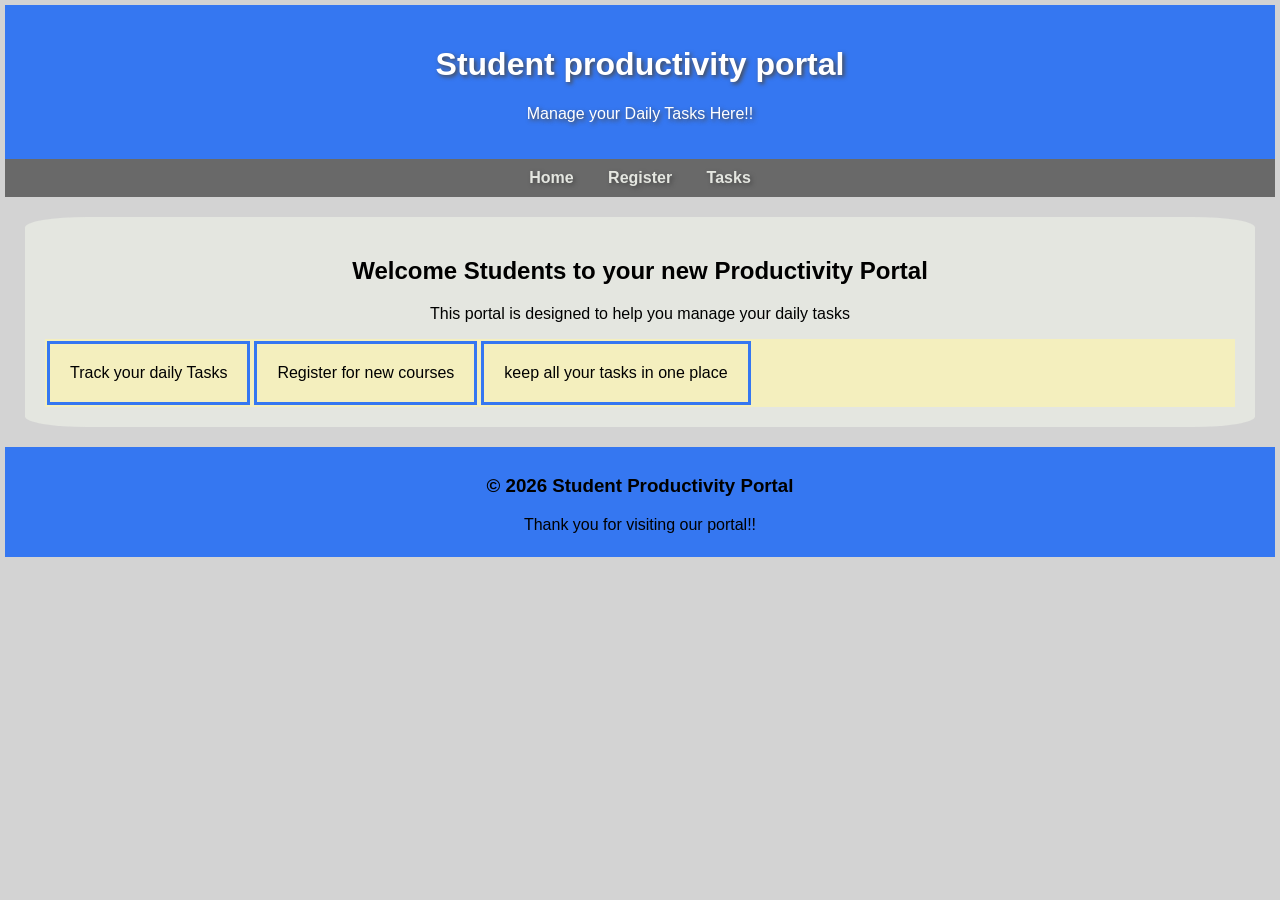
==== index.html @ ae2a52f5 "1st commit" ====
<!DOCTYPE html>
<html>
    <head>
        <title>Student daily task</title>
        <link rel="stylesheet" href="style.css">
    </head>

    <body>
       <header>
            <h1>Student productivity portal</h1>
            <p>Manage your Daily Tasks Here!!</p>
       </header>
       <nav>
        <a href="index.html">Home</a>
        <a href="register.html">Register</a>
        <a href="task.html">Tasks</a>

       </nav>

       <section>
        <div class="box">
        <h2>Welcome Students to your new Productivity Portal</h2>
        <p>This portal is designed to help you manage your daily tasks </p>
        <div class="container"> 
            <div>Track your daily Tasks</div>
            <div>Register for new courses</div>
            <div> keep all your tasks in one place</div>
        </div>
    </div>
       </section>

       <footer>
        <div class="footer">
            <h3>  &copy; 2026 Student Productivity Portal</h3>
        <p>Thank you for visiting our portal!!</p>
        </div>
        
       </footer>
    </body>
</html>
---- style.css ----
header{
    background-color:#3577f1;
    color: white;
    padding: 20px;
    text-align: center;
    font-family: Arial, sans-serif;
    text-shadow: 2px 2px 4px hsl(0, 0%, 29%);
  
}

nav {
    background-color:dimgrey;
    text-align: center;
    padding: 10px;
    font-family: Arial, sans-serif;
}

nav a {
    color: #e4e6e0;
    margin: 15px;
    text-decoration: none;
    font-family: Arial, sans-serif;
    font-weight: bold;
    text-shadow: 2px 2px 4px hsl(0, 0%, 29%);
}
nav a:hover {
    color: #d4af37;
    font-weight: 900;
}

body {
    font-family: Arial, Helvetica, sans-serif;
    margin: 5px;
    background-color: lightgray;
}

section h2 {
    font-family:'Franklin Gothic Medium', 'Arial Narrow', Arial, sans-serif ;
}
section {
    padding: 20px;
    font-family: Arial, sans-serif;
    text-align: center;
}

.container {
    display: flex;
    background-color: #f4efbe;
}

.container div {
    text-align: center;
    padding: 20px;
    border: #3577f1 solid 3px;
    margin: 2px;
}

.box {
    background-color:#e4e6e0;
    padding: 20px;
    border-radius: 5%;
}
footer {
    background-color: #3577f1;
    text-align: center;
    padding: 10px;
    font-family: Arial, sans-serif;
    height:90px;
}

.formbox {
    background-color: rgb(240, 245, 249);
    padding: 20px;
    border-radius: 5%;
    width: 300px;
    margin:auto;
    display:flex;
    flex-direction: column;
    gap: 3px;
    box-shadow: 0 0 10px hsl(240, 3%, 14%);
}

.sub-element {
    display: flex;
    gap:20px;
}
 
button {
    background-color: hsl(89, 91%, 52%);
    padding: 10px;
    border-radius: 10px;
}
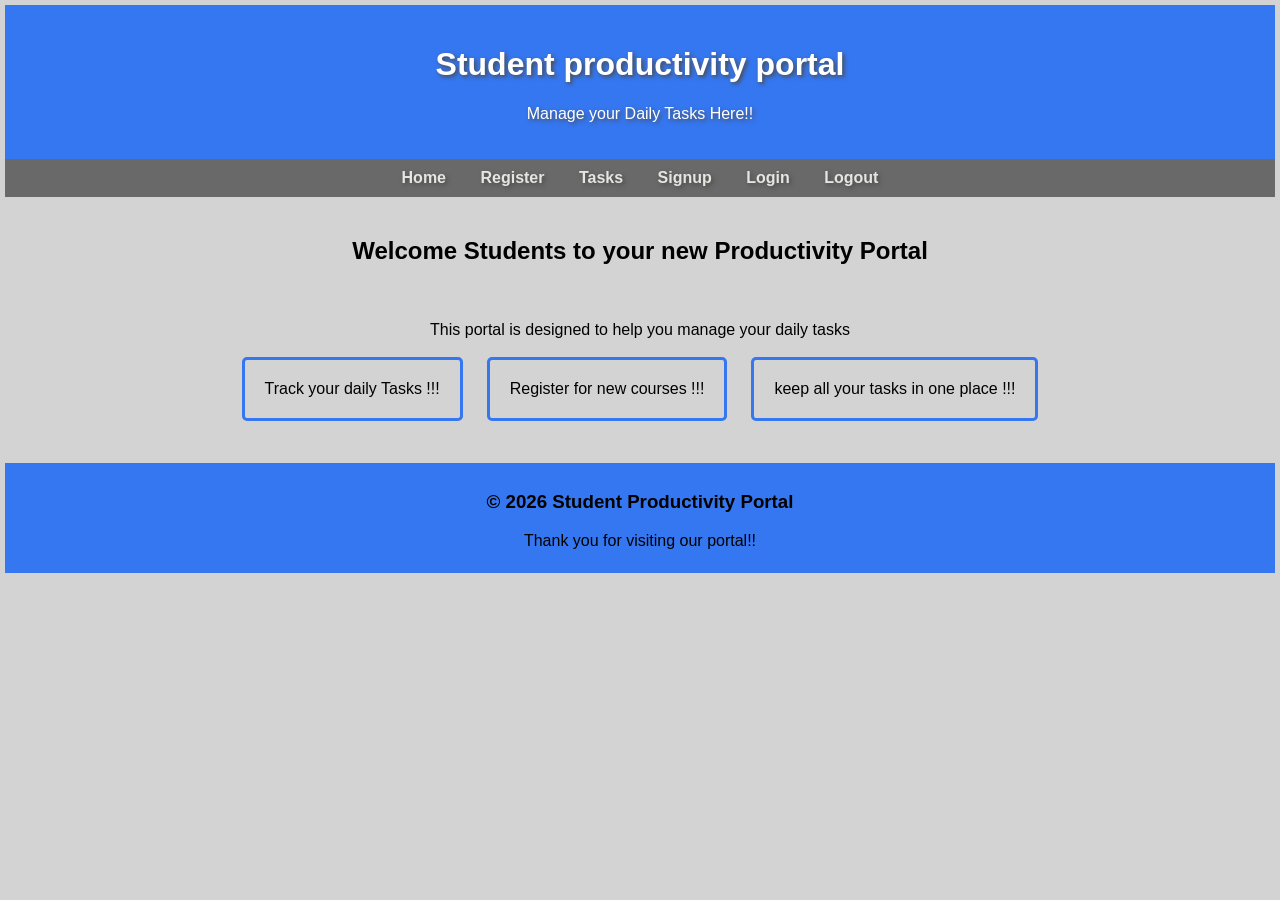
==== commit 0fb2f556: "Commit" ====
--- a/index.html
+++ b/index.html
@@ -14,20 +14,26 @@
         <a href="index.html">Home</a>
         <a href="register.html">Register</a>
         <a href="task.html">Tasks</a>
+        <a href="signup.html" id="signupLink">Signup</a>
+        <a href="login.html" id="loginLink">Login </a>
+        <a href="#" id="logoutbtn">Logout</a>
+        
 
        </nav>
 
        <section>
+        <h2 id="welcomemessage">Welcome Students to your new Productivity Portal</h2>
         <div class="box">
-        <h2>Welcome Students to your new Productivity Portal</h2>
         <p>This portal is designed to help you manage your daily tasks </p>
         <div class="container"> 
-            <div>Track your daily Tasks</div>
-            <div>Register for new courses</div>
-            <div> keep all your tasks in one place</div>
+            <div>Track your daily Tasks !!!</div>
+            <div>Register for new courses !!!</div>
+            <div> keep all your tasks in one place !!!</div>
         </div>
     </div>
        </section>
+       
+       <script src="script.js"> </script>
 
        <footer>
         <div class="footer">
--- a/style.css
+++ b/style.css
@@ -45,18 +45,21 @@
 
 .container {
     display: flex;
-    background-color: #f4efbe;
+    justify-content: center;
+    gap: 20px;
 }
+
 
 .container div {
     text-align: center;
     padding: 20px;
     border: #3577f1 solid 3px;
     margin: 2px;
+    border-radius: 5px;;
 }
 
 .box {
-    background-color:#e4e6e0;
+
     padding: 20px;
     border-radius: 5%;
 }
@@ -86,7 +89,39 @@
 }
  
 button {
-    background-color: hsl(89, 91%, 52%);
+    background-color: hwb(89 51% 3%);
     padding: 10px;
     border-radius: 10px;
+}
+
+button:hover {
+    background-color: hwb(89 2% 13%);
+}
+
+table, th, td {
+    border: 1px solid black;
+    border-collapse: collapse;
+}
+
+table {
+    width: 100%;
+    background-color: white;
+    border-radius: 8px;
+    margin: 10px;
+}
+
+th {
+    background-color: black;
+    padding: 10px ;
+    color: white;
+}
+
+@media (max-width: 480px){
+    .container {
+        flex-direction: column;
+    }
+
+    .formbox{
+      width: 200px  
+    } 
 }
